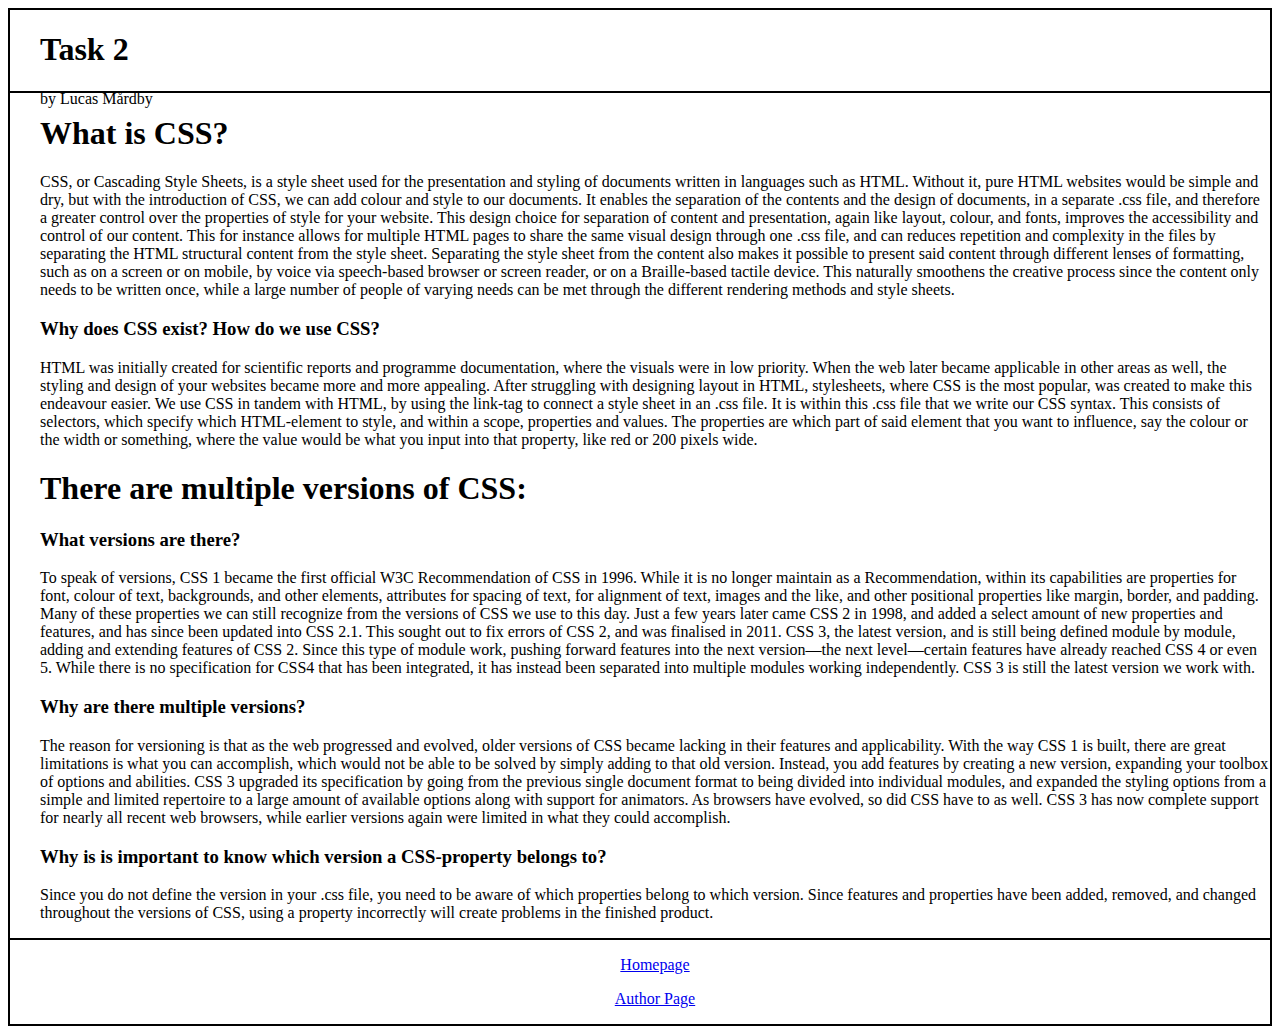
==== aboutCSS.html @ 5056e6f3 "Large update" ====
<!--Assignment 4, Task 2, by Lucas Mårdby-->

<!DOCTYPE html>
<html lang="en">
  <head>
    <title>About CSS</title>
    <meta charset="UTF-8" />
    <link rel="stylesheet" href="design.css" />
  </head>
  <header>
    <h1>Task 2</h1>
    <p class="pHeader">by Lucas Mårdby</p>
  </header>
  <body>
    <!--Questions and Answers-->
    <h1>What is CSS?</h1>
    <p>
      CSS, or Cascading Style Sheets, is a style sheet used for the presentation
      and styling of documents written in languages such as HTML. Without it,
      pure HTML websites would be simple and dry, but with the introduction of
      CSS, we can add colour and style to our documents. It enables the
      separation of the contents and the design of documents, in a separate .css
      file, and therefore a greater control over the properties of style for
      your website. This design choice for separation of content and
      presentation, again like layout, colour, and fonts, improves the
      accessibility and control of our content. This for instance allows for
      multiple HTML pages to share the same visual design through one .css file,
      and can reduces repetition and complexity in the files by separating the
      HTML structural content from the style sheet. Separating the style sheet
      from the content also makes it possible to present said content through
      different lenses of formatting, such as on a screen or on mobile, by voice
      via speech-based browser or screen reader, or on a Braille-based tactile
      device. This naturally smoothens the creative process since the content
      only needs to be written once, while a large number of people of varying
      needs can be met through the different rendering methods and style sheets.
    </p>
    <h3>Why does CSS exist? How do we use CSS?</h3>
    <p>
      HTML was initially created for scientific reports and programme
      documentation, where the visuals were in low priority. When the web later
      became applicable in other areas as well, the styling and design of your
      websites became more and more appealing. After struggling with designing
      layout in HTML, stylesheets, where CSS is the most popular, was created to
      make this endeavour easier. We use CSS in tandem with HTML, by using the
      link-tag to connect a style sheet in an .css file. It is within this .css
      file that we write our CSS syntax. This consists of selectors, which
      specify which HTML-element to style, and within a scope, properties and
      values. The properties are which part of said element that you want to
      influence, say the colour or the width or something, where the value would
      be what you input into that property, like red or 200 pixels wide.
    </p>
    <h1>There are multiple versions of CSS:</h1>
    <h3>What versions are there?</h3>
    <p>
      To speak of versions, CSS 1 became the first official W3C Recommendation
      of CSS in 1996. While it is no longer maintain as a Recommendation, within
      its capabilities are properties for font, colour of text, backgrounds, and
      other elements, attributes for spacing of text, for alignment of text,
      images and the like, and other positional properties like margin, border,
      and padding. Many of these properties we can still recognize from the
      versions of CSS we use to this day. Just a few years later came CSS 2 in
      1998, and added a select amount of new properties and features, and has
      since been updated into CSS 2.1. This sought out to fix errors of CSS 2,
      and was finalised in 2011. CSS 3, the latest version, and is still being
      defined module by module, adding and extending features of CSS 2. Since
      this type of module work, pushing forward features into the next
      version—the next level—certain features have already reached CSS 4 or even
      5. While there is no specification for CSS4 that has been integrated, it
      has instead been separated into multiple modules working independently.
      CSS 3 is still the latest version we work with.
    </p>
    <h3>Why are there multiple versions?</h3>
    <p>
      The reason for versioning is that as the web progressed and evolved, older
      versions of CSS became lacking in their features and applicability. With
      the way CSS 1 is built, there are great limitations is what you can
      accomplish, which would not be able to be solved by simply adding to that
      old version. Instead, you add features by creating a new version,
      expanding your toolbox of options and abilities. CSS 3 upgraded its
      specification by going from the previous single document format to being
      divided into individual modules, and expanded the styling options from a
      simple and limited repertoire to a large amount of available options along
      with support for animators. As browsers have evolved, so did CSS have to
      as well. CSS 3 has now complete support for nearly all recent web
      browsers, while earlier versions again were limited in what they could
      accomplish.
    </p>
    <h3>
      Why is is important to know which version a CSS-property belongs to?
    </h3>
    <p>
      Since you do not define the version in your .css file, you need to be
      aware of which properties belong to which version. Since features and
      properties have been added, removed, and changed throughout the versions
      of CSS, using a property incorrectly will create problems in the finished
      product.
    </p>

    <!--Footer Menu-->
    <footer>
      <a href="index.html" target="_blank" class="headerText"
        ><p>Homepage</p></a
      >
      <a href="author.html" target="_blank"><p>Author Page</p></a>
    </footer>
  </body>
</html>
---- design.css ----
body {
  border: 2px solid black;
  min-height: 100%;
}
header {
  border-bottom: 2px solid black;
  height: 60px;
}
div {
  float: right;
  margin-top: 0px;
  margin-right: 10px;
}
nav {
  border-bottom: 2px solid black;
}
td {
  width: 125px;
  height: 30px;
  text-align: center;
}
aside {
  height: auto;
  min-width: 200px;
  float: right;
  border: 2px solid black;
  margin-top: 30px;
  margin-right: 20px;
  padding-left: 10px;
}
input {
  border: 2px solid black;
}
button {
  border: 2px solid black;
  margin-top: 20px;
  margin-bottom: 20px;
  display: block;
  margin: auto;
  margin-top: 20px;
  margin-bottom: 20px;
}
footer {
  text-align: center;
  border-top: 2px solid black;
}
h1,
h3,
p {
  padding-left: 30px;
}
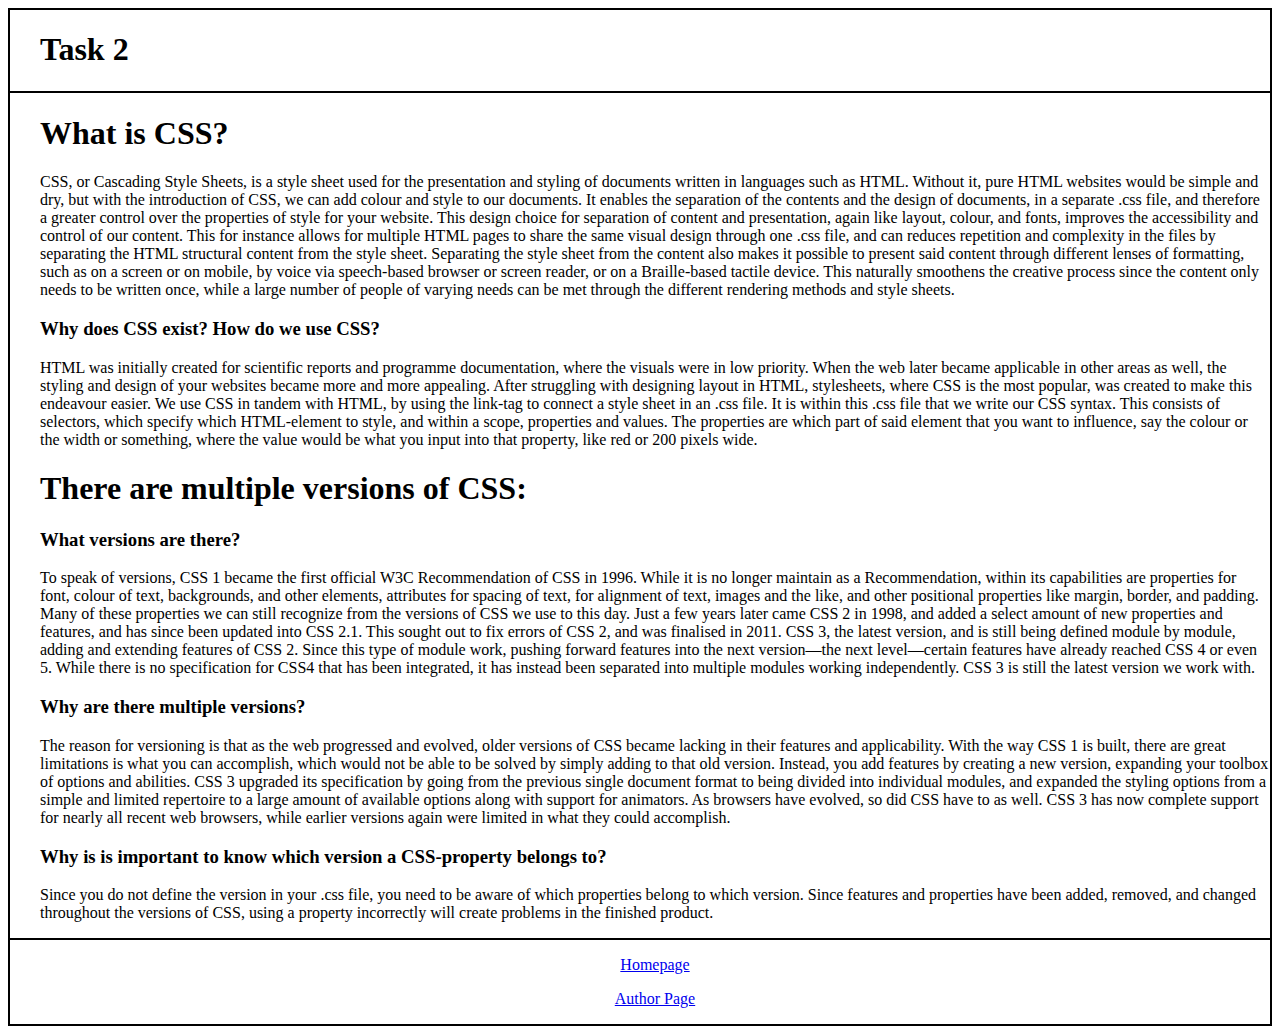
==== commit 4b46b360: "Second update" ====
--- a/aboutCSS.html
+++ b/aboutCSS.html
@@ -9,7 +9,6 @@
   </head>
   <header>
     <h1>Task 2</h1>
-    <p class="pHeader">by Lucas Mårdby</p>
   </header>
   <body>
     <!--Questions and Answers-->
@@ -98,9 +97,7 @@
 
     <!--Footer Menu-->
     <footer>
-      <a href="index.html" target="_blank" class="headerText"
-        ><p>Homepage</p></a
-      >
+      <a href="index.html" target="_blank"><p>Homepage</p></a>
       <a href="author.html" target="_blank"><p>Author Page</p></a>
     </footer>
   </body>
--- a/design.css
+++ b/design.css
@@ -49,3 +49,10 @@
 p {
   padding-left: 30px;
 }
+img {
+  width: 250px;
+  border-radius: 50px;
+  float: left;
+  margin-top: 15px;
+  margin-right: 30px;
+}
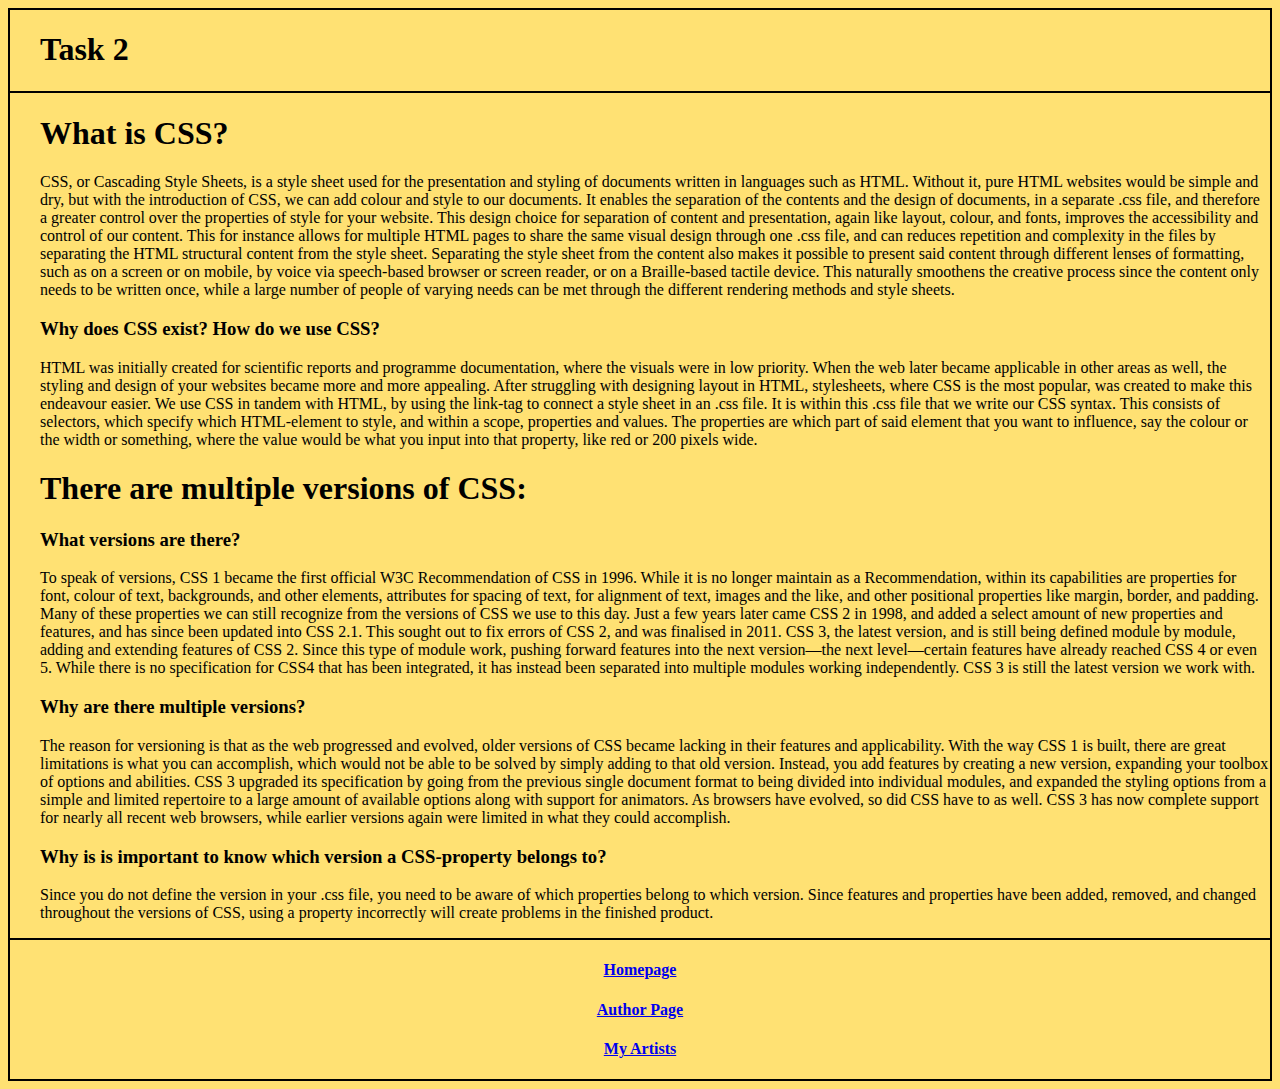
==== commit 35715fee: "Finished Assignment" ====
--- a/aboutCSS.html
+++ b/aboutCSS.html
@@ -7,10 +7,10 @@
     <meta charset="UTF-8" />
     <link rel="stylesheet" href="design.css" />
   </head>
-  <header>
-    <h1>Task 2</h1>
-  </header>
   <body>
+    <header>
+      <h1>Task 2</h1>
+    </header>
     <!--Questions and Answers-->
     <h1>What is CSS?</h1>
     <p>
@@ -97,8 +97,9 @@
 
     <!--Footer Menu-->
     <footer>
-      <a href="index.html" target="_blank"><p>Homepage</p></a>
-      <a href="author.html" target="_blank"><p>Author Page</p></a>
+      <a href="index.html" target="_self"><h4>Homepage</h4></a>
+      <a href="author.html" target="_self"><h4>Author Page</h4></a>
+      <a href="artists.html" target="_self"><h4>My Artists</h4></a>
     </footer>
   </body>
 </html>
--- a/design.css
+++ b/design.css
@@ -1,4 +1,5 @@
 body {
+  background-color: #ffe173;
   border: 2px solid black;
   min-height: 100%;
 }
@@ -49,6 +50,12 @@
 p {
   padding-left: 30px;
 }
+p {
+  max-width: 1500px;
+}
+h2 {
+  margin-left: 30px;
+}
 img {
   width: 250px;
   border-radius: 50px;
